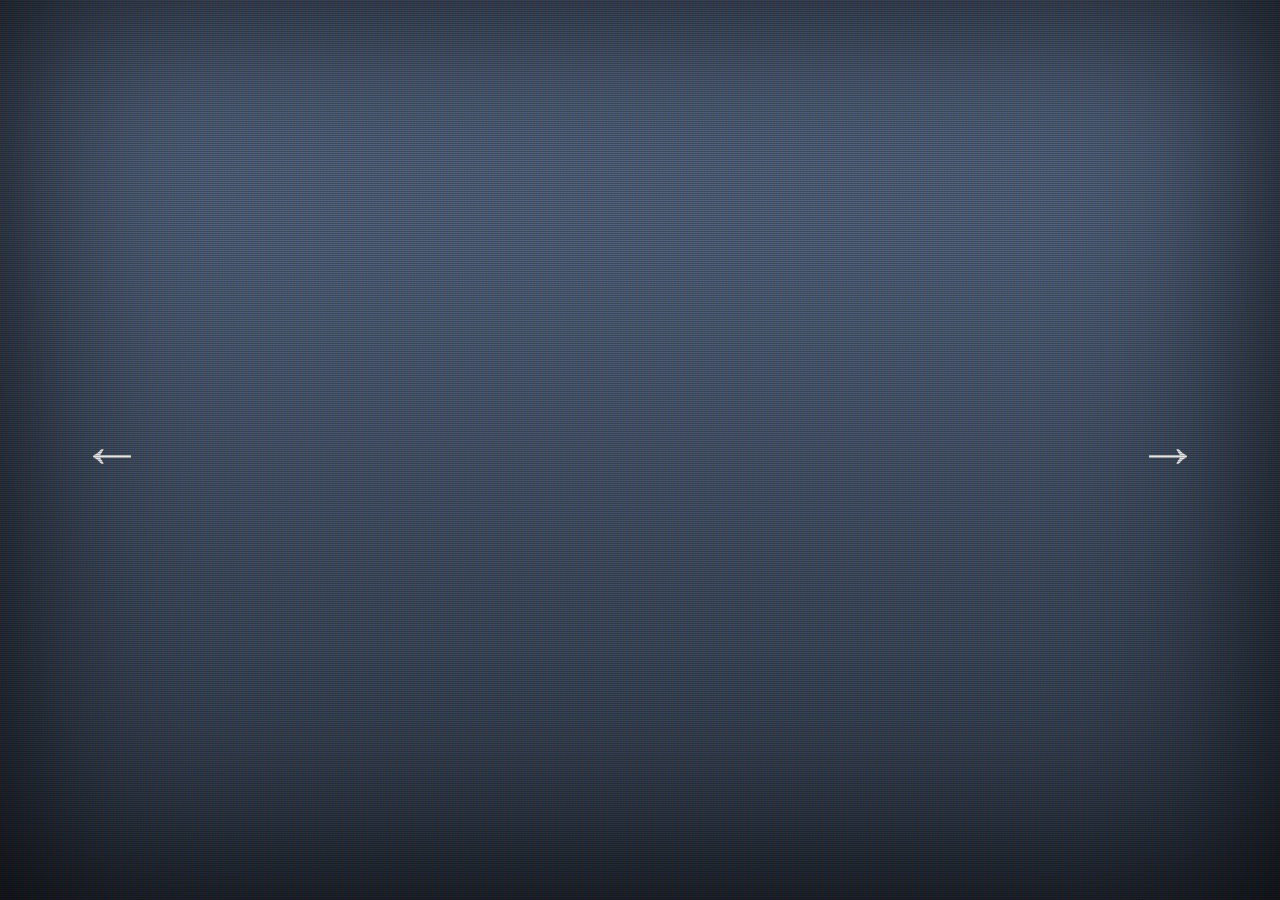
==== military_manual.html @ cbc802a3 "Add second page and fix arrows" ====
<!DOCTYPE html>

<head>
  <title>Super Earth & The Ministry of Truth</title>
  
  <link rel="stylesheet" href="index.css">
</head>

<body class="crt vignette">
  <script src="scrolling_title.js"></script>
  
  <a id="arrow-left" href="index.html">←</a>
  
  <a id="arrow-right" href="military_manual.html">→</a>
  
  <script src="index.js"></script>
</body>
---- index.css ----
@font-face {
  font-family: helldivers-bold;
  src: url("resources/FS Sinclair Pack/FS Sinclair Bold.otf");
}

@font-face {
  font-family: helldivers-light;
  src: url("resources/FS Sinclair Pack/FS Sinclair Light.otf");
}

html, body {
  margin: 0;
  height: 100%;
  background: linear-gradient(to bottom, #5e7391, #2f3a49);
  
  -webkit-user-select: none; /* Safari */
  -ms-user-select: none; /* IE 10 and IE 11 */
  user-select: none; /* Standard syntax */
}

a {
  text-decoration: none;
}

.title-card {
  height: 80%;
  display: flex;
  flex-direction: column;
  justify-content: center;
  align-items: center;
}

.title-card-text {
  margin: 0;
  
  font-family: helldivers-bold;
  text-align: center;
  color: #ededed;
  font-size: 4rem;
  letter-spacing: 0.1rem;
  line-height: 4rem;
}

.disclaimers {
  display: flex;
  justify-content: space-between;
  margin-left: 5rem;
  margin-right: 5rem;
  
  font-family: helldivers-light;
  font-size: 0.75rem;
  letter-spacing: 0;
  line-height: 0.75rem;
  color: #ededed;
}

#arrow-right {
  margin: 0;
  position: absolute;
  top: 0;
  height: 100%;
  right: 5rem;
  
  font-family: helldivers-bold;
  font-size: 4rem;
  align-content: center;
  color: #ededed;
}

#arrow-left {
  margin: 0;
  position: absolute;
  top: 0;
  height: 100%;
  left: 5rem;
  
  font-family: helldivers-bold;
  font-size: 4rem;
  align-content: center;
  color: #ededed;
}

#arrow-left:hover, #arrow-right:hover {
  background: #ededed;
}

@keyframes flicker {
  0% { opacity: 0.27861; }
  5% { opacity: 0.34769; }
  10% { opacity: 0.23604; }
  15% { opacity: 0.90626; }
  20% { opacity: 0.18128; }
  25% { opacity: 0.83891; }
  30% { opacity: 0.65583; }
  35% { opacity: 0.67807; }
  40% { opacity: 0.26559; }
  45% { opacity: 0.84693; }
  50% { opacity: 0.96019; }
  55% { opacity: 0.08594; }
  60% { opacity: 0.20313; }
  65% { opacity: 0.71988; }
  70% { opacity: 0.53455; }
  75% { opacity: 0.37288; }
  80% { opacity: 0.71428; }
  85% { opacity: 0.70419; }
  90% { opacity: 0.7003; }
  95% { opacity: 0.36108; }
  100% { opacity: 0.24387; }
}

@keyframes textShadow {
  0% { text-shadow: 0.4389924193300864px 0 1px rgba(0,30,255,0.5), -0.4389924193300864px 0 1px rgba(255,0,80,0.3), 0 0 3px; }
  5% { text-shadow: 2.7928974010788217px 0 1px rgba(0,30,255,0.5), -2.7928974010788217px 0 1px rgba(255,0,80,0.3), 0 0 3px; }
  10% { text-shadow: 0.02956275843481219px 0 1px rgba(0,30,255,0.5), -0.02956275843481219px 0 1px rgba(255,0,80,0.3), 0 0 3px; }
  15% { text-shadow: 0.40218538552878136px 0 1px rgba(0,30,255,0.5), -0.40218538552878136px 0 1px rgba(255,0,80,0.3), 0 0 3px; }
  20% { text-shadow: 3.4794037899852017px 0 1px rgba(0,30,255,0.5), -3.4794037899852017px 0 1px rgba(255,0,80,0.3), 0 0 3px; }
  25% { text-shadow: 1.6125630401149584px 0 1px rgba(0,30,255,0.5), -1.6125630401149584px 0 1px rgba(255,0,80,0.3), 0 0 3px; }
  30% { text-shadow: 0.7015590085143956px 0 1px rgba(0,30,255,0.5), -0.7015590085143956px 0 1px rgba(255,0,80,0.3), 0 0 3px; }
  35% { text-shadow: 3.896914047650351px 0 1px rgba(0,30,255,0.5), -3.896914047650351px 0 1px rgba(255,0,80,0.3), 0 0 3px; }
  40% { text-shadow: 3.870905614848819px 0 1px rgba(0,30,255,0.5), -3.870905614848819px 0 1px rgba(255,0,80,0.3), 0 0 3px; }
  45% { text-shadow: 2.231056963361899px 0 1px rgba(0,30,255,0.5), -2.231056963361899px 0 1px rgba(255,0,80,0.3), 0 0 3px; }
  50% { text-shadow: 0.08084290417898504px 0 1px rgba(0,30,255,0.5), -0.08084290417898504px 0 1px rgba(255,0,80,0.3), 0 0 3px; }
  55% { text-shadow: 2.3758461067427543px 0 1px rgba(0,30,255,0.5), -2.3758461067427543px 0 1px rgba(255,0,80,0.3), 0 0 3px; }
  60% { text-shadow: 2.202193051050636px 0 1px rgba(0,30,255,0.5), -2.202193051050636px 0 1px rgba(255,0,80,0.3), 0 0 3px; }
  65% { text-shadow: 2.8638780614874975px 0 1px rgba(0,30,255,0.5), -2.8638780614874975px 0 1px rgba(255,0,80,0.3), 0 0 3px; }
  70% { text-shadow: 0.48874025155497314px 0 1px rgba(0,30,255,0.5), -0.48874025155497314px 0 1px rgba(255,0,80,0.3), 0 0 3px; }
  75% { text-shadow: 1.8948491305757957px 0 1px rgba(0,30,255,0.5), -1.8948491305757957px 0 1px rgba(255,0,80,0.3), 0 0 3px; }
  80% { text-shadow: 0.0833037308038857px 0 1px rgba(0,30,255,0.5), -0.0833037308038857px 0 1px rgba(255,0,80,0.3), 0 0 3px; }
  85% { text-shadow: 0.09769827255241735px 0 1px rgba(0,30,255,0.5), -0.09769827255241735px 0 1px rgba(255,0,80,0.3), 0 0 3px; }
  90% { text-shadow: 3.443339761481782px 0 1px rgba(0,30,255,0.5), -3.443339761481782px 0 1px rgba(255,0,80,0.3), 0 0 3px; }
  95% { text-shadow: 2.1841838852799786px 0 1px rgba(0,30,255,0.5), -2.1841838852799786px 0 1px rgba(255,0,80,0.3), 0 0 3px; }
  100% { text-shadow: 2.6208764473832513px 0 1px rgba(0,30,255,0.5), -2.6208764473832513px 0 1px rgba(255,0,80,0.3), 0 0 3px; }
}

.vignette {
  position: fixed;
  top: 0;
  left: 0;
  width: 100%;
  height: 100%;
  box-shadow: 0 0 200px rgba(0,0,0,0.9) inset;
}

.crt::before {
  content: " ";
  display: block;
  position: absolute;
  top: 0;
  left: 0;
  bottom: 0;
  right: 0;
  background: linear-gradient(rgba(18, 16, 16, 0) 50%, rgba(0, 0, 0, 0.25) 50%), linear-gradient(90deg, rgba(255, 0, 0, 0.06), rgba(0, 255, 0, 0.02), rgba(0, 0, 255, 0.06));
  z-index: 2;
  background-size: 100% 2px, 3px 100%;
  pointer-events: none;
}

.crt::after {
  content: " ";
  display: block;
  position: absolute;
  top: 0;
  left: 0;
  bottom: 0;
  right: 0;
  background: rgba(18, 16, 16, 0.1);
  opacity: 0;
  z-index: 2;
  pointer-events: none;
  animation: flicker 0.15s infinite;
}

.crt {
  animation: textShadow 1.6s infinite;
}
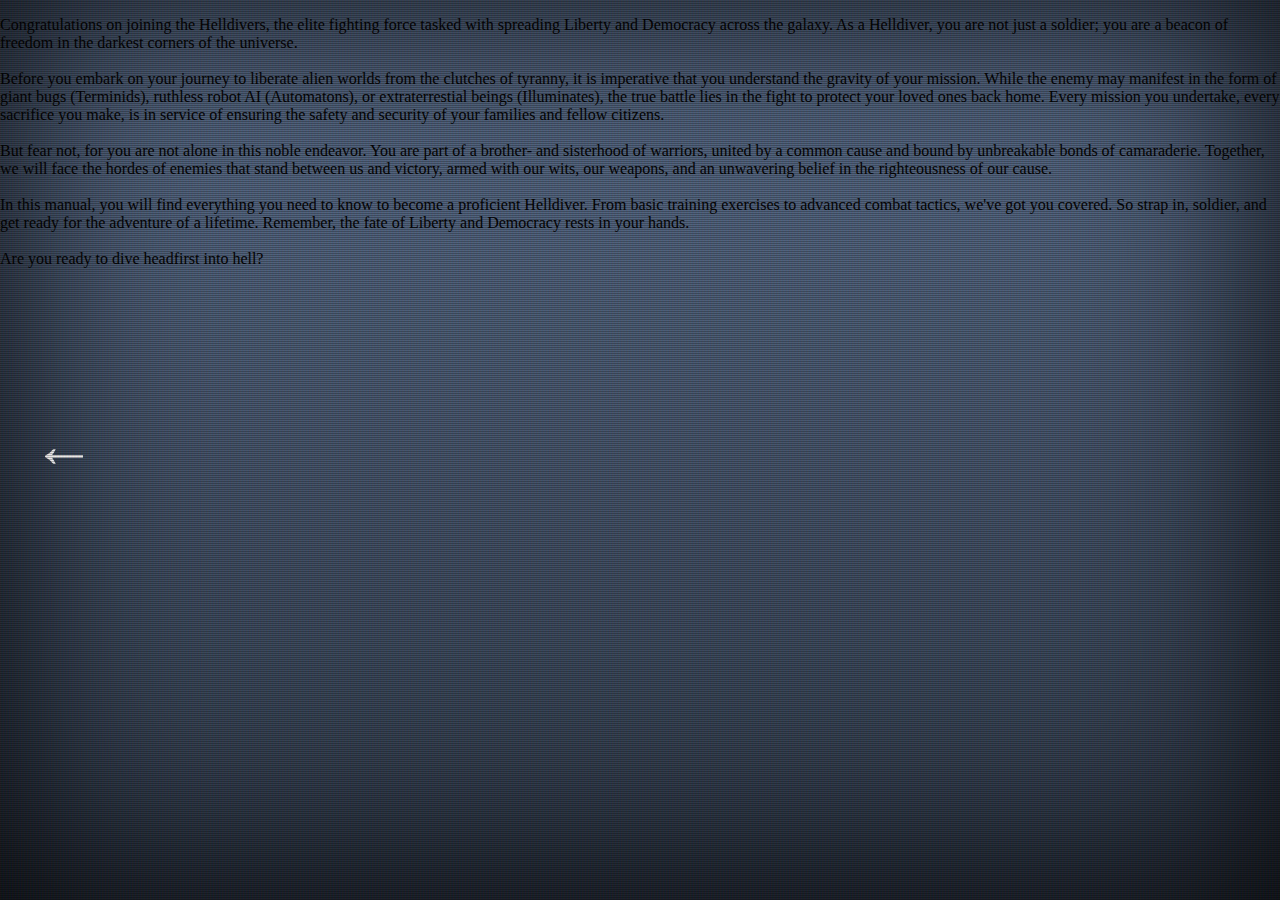
==== commit eef84cb9: "Add second "video" page" ====
--- a/military_manual.html
+++ b/military_manual.html
@@ -9,9 +9,19 @@
 <body class="crt vignette">
   <script src="scrolling_title.js"></script>
   
-  <a id="arrow-left" href="index.html">←</a>
+  <a id="arrow-left" href="video.html">←</a>
   
-  <a id="arrow-right" href="military_manual.html">→</a>
+  <p>
+    Congratulations on joining the Helldivers, the elite fighting force tasked with spreading Liberty and Democracy across the galaxy. As a Helldiver, you are not just a soldier; you are a beacon of freedom in the darkest corners of the universe.<br><br>
+
+Before you embark on your journey to liberate alien worlds from the clutches of tyranny, it is imperative that you understand the gravity of your mission. While the enemy may manifest in the form of giant bugs (Terminids), ruthless robot AI (Automatons), or extraterrestial beings (Illuminates), the true battle lies in the fight to protect your loved ones back home. Every mission you undertake, every sacrifice you make, is in service of ensuring the safety and security of your families and fellow citizens.<br><br>
+
+But fear not, for you are not alone in this noble endeavor. You are part of a brother- and sisterhood of warriors, united by a common cause and bound by unbreakable bonds of camaraderie. Together, we will face the hordes of enemies that stand between us and victory, armed with our wits, our weapons, and an unwavering belief in the righteousness of our cause.<br><br>
+
+In this manual, you will find everything you need to know to become a proficient Helldiver. From basic training exercises to advanced combat tactics, we've got you covered. So strap in, soldier, and get ready for the adventure of a lifetime. Remember, the fate of Liberty and Democracy rests in your hands.<br><br>
+
+Are you ready to dive headfirst into hell?<br><br>
+  </p>
   
   <script src="index.js"></script>
 </body>
--- a/index.css
+++ b/index.css
@@ -72,7 +72,7 @@
   position: absolute;
   top: 0;
   height: 100%;
-  left: 5rem;
+  left: 2rem;
   
   font-family: helldivers-bold;
   font-size: 4rem;
@@ -82,6 +82,11 @@
 
 #arrow-left:hover, #arrow-right:hover {
   background: #ededed;
+}
+
+#helldivers-recruitment-program {
+  width: 100%;
+  height: 100%;
 }
 
 @keyframes flicker {
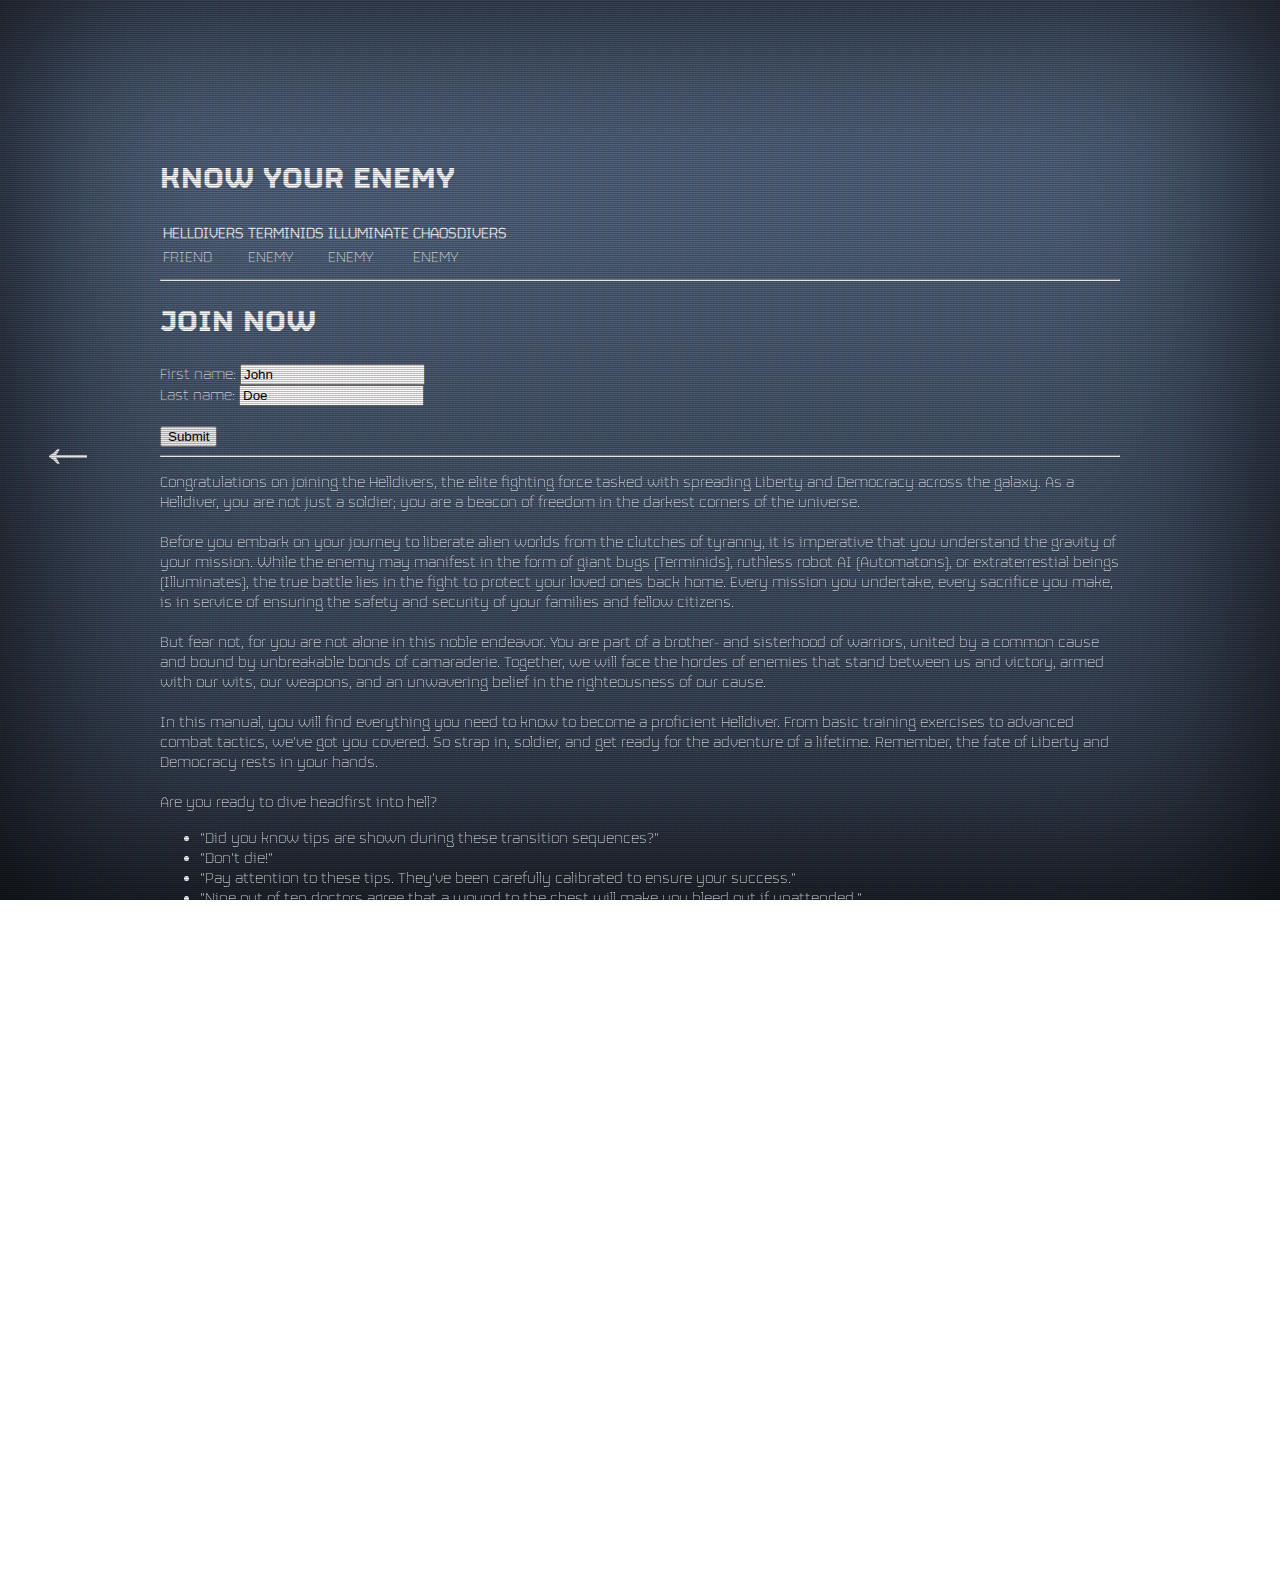
==== commit 0c45beaa: "Finalize project" ====
--- a/military_manual.html
+++ b/military_manual.html
@@ -3,7 +3,8 @@
 <head>
   <title>Super Earth & The Ministry of Truth</title>
   
-  <link rel="stylesheet" href="index.css">
+  <link rel="stylesheet" href="styles/index.css">
+  <link rel="stylesheet" href="styles/military_manual.css">
 </head>
 
 <body class="crt vignette">
@@ -11,17 +12,86 @@
   
   <a id="arrow-left" href="video.html">←</a>
   
-  <p>
-    Congratulations on joining the Helldivers, the elite fighting force tasked with spreading Liberty and Democracy across the galaxy. As a Helldiver, you are not just a soldier; you are a beacon of freedom in the darkest corners of the universe.<br><br>
+  <div id="info-panel">
+  
+    <h1>KNOW YOUR ENEMY</h1>
+     <table>
+      <tr>
+        <th>HELLDIVERS</th>
+        <th>TERMINIDS</th>
+        <th>ILLUMINATE</th>
+        <th>CHAOSDIVERS</th>
+      </tr>
+      <tr>
+        <td>FRIEND</td>
+        <td>ENEMY</td>
+        <td>ENEMY</td>
+        <td>ENEMY</td>
+      </tr>
+    </table>
+    
+    <hr>
+  
+    <h1>JOIN NOW</h1>
+    <form>
+      <label for="fname">First name:</label>
+      <input type="text" id="fname" name="fname" value="John"><br>
+      <label for="lname">Last name:</label>
+      <input type="text" id="lname" name="lname" value="Doe"><br><br>
+      <input type="submit" value="Submit">
+    </form>
+    
+    <hr>
+    
+    <p>
+      Congratulations on joining the Helldivers, the elite fighting force tasked with spreading Liberty and Democracy across the galaxy. As a Helldiver, you are not just a soldier; you are a beacon of freedom in the darkest corners of the universe.<br><br>
 
-Before you embark on your journey to liberate alien worlds from the clutches of tyranny, it is imperative that you understand the gravity of your mission. While the enemy may manifest in the form of giant bugs (Terminids), ruthless robot AI (Automatons), or extraterrestial beings (Illuminates), the true battle lies in the fight to protect your loved ones back home. Every mission you undertake, every sacrifice you make, is in service of ensuring the safety and security of your families and fellow citizens.<br><br>
+      Before you embark on your journey to liberate alien worlds from the clutches of tyranny, it is imperative that you understand the gravity of your mission. While the enemy may manifest in the form of giant bugs (Terminids), ruthless robot AI (Automatons), or extraterrestial beings (Illuminates), the true battle lies in the fight to protect your loved ones back home. Every mission you undertake, every sacrifice you make, is in service of ensuring the safety and security of your families and fellow citizens.<br><br>
 
-But fear not, for you are not alone in this noble endeavor. You are part of a brother- and sisterhood of warriors, united by a common cause and bound by unbreakable bonds of camaraderie. Together, we will face the hordes of enemies that stand between us and victory, armed with our wits, our weapons, and an unwavering belief in the righteousness of our cause.<br><br>
+      But fear not, for you are not alone in this noble endeavor. You are part of a brother- and sisterhood of warriors, united by a common cause and bound by unbreakable bonds of camaraderie. Together, we will face the hordes of enemies that stand between us and victory, armed with our wits, our weapons, and an unwavering belief in the righteousness of our cause.<br><br>
 
-In this manual, you will find everything you need to know to become a proficient Helldiver. From basic training exercises to advanced combat tactics, we've got you covered. So strap in, soldier, and get ready for the adventure of a lifetime. Remember, the fate of Liberty and Democracy rests in your hands.<br><br>
+      In this manual, you will find everything you need to know to become a proficient Helldiver. From basic training exercises to advanced combat tactics, we've got you covered. So strap in, soldier, and get ready for the adventure of a lifetime. Remember, the fate of Liberty and Democracy rests in your hands.<br><br>
 
-Are you ready to dive headfirst into hell?<br><br>
-  </p>
+      Are you ready to dive headfirst into hell?<br>
+    </p>
+    
+    <ul>
+      <li>"Did you know tips are shown during these transition sequences?"</li>
+      <li>"Don't die!"</li>
+      <li>"Pay attention to these tips. They've been carefully calibrated to ensure your success."</li>
+      <li>"Nine out of ten doctors agree that a wound to the chest will make you bleed out if unattended."</li>
+      <li>"Don't Panic."</li>
+      <li>"Super Earth recommends spending 2.4 seconds per mission enjoying the scenery. A happy Helldiver is a deadly Helldiver."</li>
+      <li>"The Automatons are equipped with hyper reactive protocols, making them susceptible to suppressive fire. The more you shoot at them, the less accurate they'll be."</li>
+      <li>"If at first you don’t succeed, dive, dive again. ... And again. And again. And again. And again. And again. And again. And again. And again. And again. And again. And again. And again. And again. And again..."</li>
+      <li>"As a last resort, you can use melee attacks to fend off enemies. Remember: death is better than cowardice!"</li>
+      <li>"Remember: Freedom!"</li>
+      <li>"Unhappy with who you are? Change your appearance, voice, and personality in the customization chamber. It's that easy!"</li>
+      <li>"Friendly Fire isn't."</li>
+      <li>"If an enemy ever attempts to engage in diplomacy, SHOOT THEM. We mustn't believe their lies."</li>
+      <li>"Most enemies have both weak spots and armored spots. The S.E.A.F. training manual recommends aiming for the weak spots."</li>
+      <li>"When you're up against the bots, remember the 3 Cs: Cover, Courage, and more Cover."</li>
+      <li>"Don't forget to take breaks! ... That is, if you want to be remembered as a coward."</li>
+      <li>"Remember to fill in your C-01 permit before any act that could result in a child."</li>
+      <li>"Failure to complete mission objectives will NOT result in you being sent to a freedom camp, those are merely dissent rumours."</li>
+      <li>"Don’t drink and drive!"</li>
+      <li>"You are Super Earth's Elite. Remember that."</li>
+      <li>"If you notice a squad mate sympathizing with an enemy, report them to your democracy officer. Thoughtcrimes kill!"</li>
+      <li>"Practice your daily desensitization exercises to ensure you remain unfazed by enemy atrocities!"</li>
+      <li>"It pays to be a straight shooter-angled fire might glance off your target or even ricochet into your squad mates!"</li>
+      <li>"Diving to the ground can be a lifesaver, but it also makes you an easy target for melee units."</li>
+      <li>"The longer you stay in a mission, the heavier the enemy presence becomes."</li>
+      <li>"Most weapons have different fire modes or functions -- Hold Reload to access them."</li>
+      <li>"If the enemies just keep coming, find out where they're coming from and unleash hell. Bug hive? Destroy! Bot factory? Destroy!"</li>
+      <li>"All Stratagems have their strengths and weaknesses. Choose your Stratagem loadout to best fit the mission and your squad companions."</li>
+      <li>"Day and night sides of a planet are visible during mission selection, allowing you to choose the mission that's right for you!"</li>
+      <li>"More challenging missions yield greater rewards."</li>
+      <li>"Every citizen is equally important to the war effort, but Helldivers are the most important."</li>
+      <li>"Check your Ammo by holding the Reload button."</li>
+      <li>"Grenades detonation time starts when you pull back for a throw -- time your throw for an air-burst detonation."</li>
+      <li>"Helldivers traveling the galaxy might come across ancient ruins and other curiosities. Just remember: Only a traitor is curious about alien artifacts!"</li>
+    </ul>
+  </div>
   
   <script src="index.js"></script>
 </body>
--- a/styles/index.css
+++ b/styles/index.css
@@ -0,0 +1,176 @@
+@font-face {
+  font-family: helldivers-bold;
+  src: url("../resources/FS Sinclair Pack/FS Sinclair Bold.otf");
+}
+
+@font-face {
+  font-family: helldivers-light;
+  src: url("../resources/FS Sinclair Pack/FS Sinclair Light.otf");
+}
+
+html, body {
+  margin: 0;
+  height: 100%;
+  background: linear-gradient(to bottom, #5e7391, #2f3a49);
+  
+  -webkit-user-select: none; /* Safari */
+  -ms-user-select: none; /* IE 10 and IE 11 */
+  user-select: none; /* Standard syntax */
+}
+
+a {
+  text-decoration: none;
+}
+
+.title-card {
+  height: 80%;
+  display: flex;
+  flex-direction: column;
+  justify-content: center;
+  align-items: center;
+}
+
+.title-card-text {
+  margin: 0;
+  
+  font-family: helldivers-bold;
+  text-align: center;
+  color: #ededed;
+  font-size: 4rem;
+  letter-spacing: 0.1rem;
+  line-height: 4rem;
+}
+
+.disclaimers {
+  display: flex;
+  justify-content: space-between;
+  margin-left: 5rem;
+  margin-right: 5rem;
+  
+  font-family: helldivers-light;
+  font-size: 0.75rem;
+  letter-spacing: 0;
+  line-height: 0.75rem;
+  color: #ededed;
+}
+
+#arrow-right {
+  margin: 0;
+  position: absolute;
+  top: 0;
+  height: 100%;
+  right: 2.25rem;
+  
+  font-family: helldivers-bold;
+  font-size: 4rem;
+  align-content: center;
+  color: #ededed;
+}
+
+#arrow-left {
+  margin: 0;
+  position: absolute;
+  top: 0;
+  height: 100%;
+  left: 2.25rem;
+  
+  font-family: helldivers-bold;
+  font-size: 4rem;
+  align-content: center;
+  color: #ededed;
+}
+
+#arrow-left:hover, #arrow-right:hover {
+  background: #ededed;
+}
+
+@keyframes flicker {
+  0% { opacity: 0.27861; }
+  5% { opacity: 0.34769; }
+  10% { opacity: 0.23604; }
+  15% { opacity: 0.90626; }
+  20% { opacity: 0.18128; }
+  25% { opacity: 0.83891; }
+  30% { opacity: 0.65583; }
+  35% { opacity: 0.67807; }
+  40% { opacity: 0.26559; }
+  45% { opacity: 0.84693; }
+  50% { opacity: 0.96019; }
+  55% { opacity: 0.08594; }
+  60% { opacity: 0.20313; }
+  65% { opacity: 0.71988; }
+  70% { opacity: 0.53455; }
+  75% { opacity: 0.37288; }
+  80% { opacity: 0.71428; }
+  85% { opacity: 0.70419; }
+  90% { opacity: 0.7003; }
+  95% { opacity: 0.36108; }
+  100% { opacity: 0.24387; }
+}
+
+@keyframes textShadow {
+  0% { text-shadow: 0.4389924193300864px 0 1px rgba(0,30,255,0.5), -0.4389924193300864px 0 1px rgba(255,0,80,0.3), 0 0 3px; }
+  5% { text-shadow: 2.7928974010788217px 0 1px rgba(0,30,255,0.5), -2.7928974010788217px 0 1px rgba(255,0,80,0.3), 0 0 3px; }
+  10% { text-shadow: 0.02956275843481219px 0 1px rgba(0,30,255,0.5), -0.02956275843481219px 0 1px rgba(255,0,80,0.3), 0 0 3px; }
+  15% { text-shadow: 0.40218538552878136px 0 1px rgba(0,30,255,0.5), -0.40218538552878136px 0 1px rgba(255,0,80,0.3), 0 0 3px; }
+  20% { text-shadow: 3.4794037899852017px 0 1px rgba(0,30,255,0.5), -3.4794037899852017px 0 1px rgba(255,0,80,0.3), 0 0 3px; }
+  25% { text-shadow: 1.6125630401149584px 0 1px rgba(0,30,255,0.5), -1.6125630401149584px 0 1px rgba(255,0,80,0.3), 0 0 3px; }
+  30% { text-shadow: 0.7015590085143956px 0 1px rgba(0,30,255,0.5), -0.7015590085143956px 0 1px rgba(255,0,80,0.3), 0 0 3px; }
+  35% { text-shadow: 3.896914047650351px 0 1px rgba(0,30,255,0.5), -3.896914047650351px 0 1px rgba(255,0,80,0.3), 0 0 3px; }
+  40% { text-shadow: 3.870905614848819px 0 1px rgba(0,30,255,0.5), -3.870905614848819px 0 1px rgba(255,0,80,0.3), 0 0 3px; }
+  45% { text-shadow: 2.231056963361899px 0 1px rgba(0,30,255,0.5), -2.231056963361899px 0 1px rgba(255,0,80,0.3), 0 0 3px; }
+  50% { text-shadow: 0.08084290417898504px 0 1px rgba(0,30,255,0.5), -0.08084290417898504px 0 1px rgba(255,0,80,0.3), 0 0 3px; }
+  55% { text-shadow: 2.3758461067427543px 0 1px rgba(0,30,255,0.5), -2.3758461067427543px 0 1px rgba(255,0,80,0.3), 0 0 3px; }
+  60% { text-shadow: 2.202193051050636px 0 1px rgba(0,30,255,0.5), -2.202193051050636px 0 1px rgba(255,0,80,0.3), 0 0 3px; }
+  65% { text-shadow: 2.8638780614874975px 0 1px rgba(0,30,255,0.5), -2.8638780614874975px 0 1px rgba(255,0,80,0.3), 0 0 3px; }
+  70% { text-shadow: 0.48874025155497314px 0 1px rgba(0,30,255,0.5), -0.48874025155497314px 0 1px rgba(255,0,80,0.3), 0 0 3px; }
+  75% { text-shadow: 1.8948491305757957px 0 1px rgba(0,30,255,0.5), -1.8948491305757957px 0 1px rgba(255,0,80,0.3), 0 0 3px; }
+  80% { text-shadow: 0.0833037308038857px 0 1px rgba(0,30,255,0.5), -0.0833037308038857px 0 1px rgba(255,0,80,0.3), 0 0 3px; }
+  85% { text-shadow: 0.09769827255241735px 0 1px rgba(0,30,255,0.5), -0.09769827255241735px 0 1px rgba(255,0,80,0.3), 0 0 3px; }
+  90% { text-shadow: 3.443339761481782px 0 1px rgba(0,30,255,0.5), -3.443339761481782px 0 1px rgba(255,0,80,0.3), 0 0 3px; }
+  95% { text-shadow: 2.1841838852799786px 0 1px rgba(0,30,255,0.5), -2.1841838852799786px 0 1px rgba(255,0,80,0.3), 0 0 3px; }
+  100% { text-shadow: 2.6208764473832513px 0 1px rgba(0,30,255,0.5), -2.6208764473832513px 0 1px rgba(255,0,80,0.3), 0 0 3px; }
+}
+
+.vignette {
+  position: fixed;
+  top: 0;
+  left: 0;
+  width: 100%;
+  height: 100%;
+  box-shadow: 0 0 200px rgba(0,0,0,0.9) inset;
+}
+
+.crt::before {
+  content: " ";
+  display: block;
+  position: absolute;
+  top: 0;
+  left: 0;
+  bottom: 0;
+  right: 0;
+  background: linear-gradient(rgba(18, 16, 16, 0) 50%, rgba(0, 0, 0, 0.25) 50%), linear-gradient(90deg, rgba(255, 0, 0, 0.06), rgba(0, 255, 0, 0.02), rgba(0, 0, 255, 0.06));
+  z-index: 2;
+  background-size: 100% 2px, 3px 100%;
+  pointer-events: none;
+}
+
+.crt::after {
+  content: " ";
+  display: block;
+  position: absolute;
+  top: 0;
+  left: 0;
+  bottom: 0;
+  right: 0;
+  background: rgba(18, 16, 16, 0.1);
+  opacity: 0;
+  z-index: 2;
+  pointer-events: none;
+  animation: flicker 0.15s infinite;
+}
+
+.crt {
+  animation: textShadow 1.6s infinite;
+}
+
--- a/styles/military_manual.css
+++ b/styles/military_manual.css
@@ -0,0 +1,18 @@
+p, li, form, table {
+  color: white;
+  font-family: helldivers-light;
+}
+
+h1 {
+  color: white;
+  font-family: helldivers-bold;
+}
+
+hr {
+  color: white;
+}
+
+#info-panel {
+  margin: 10rem 10rem 0 10rem;
+}
+
